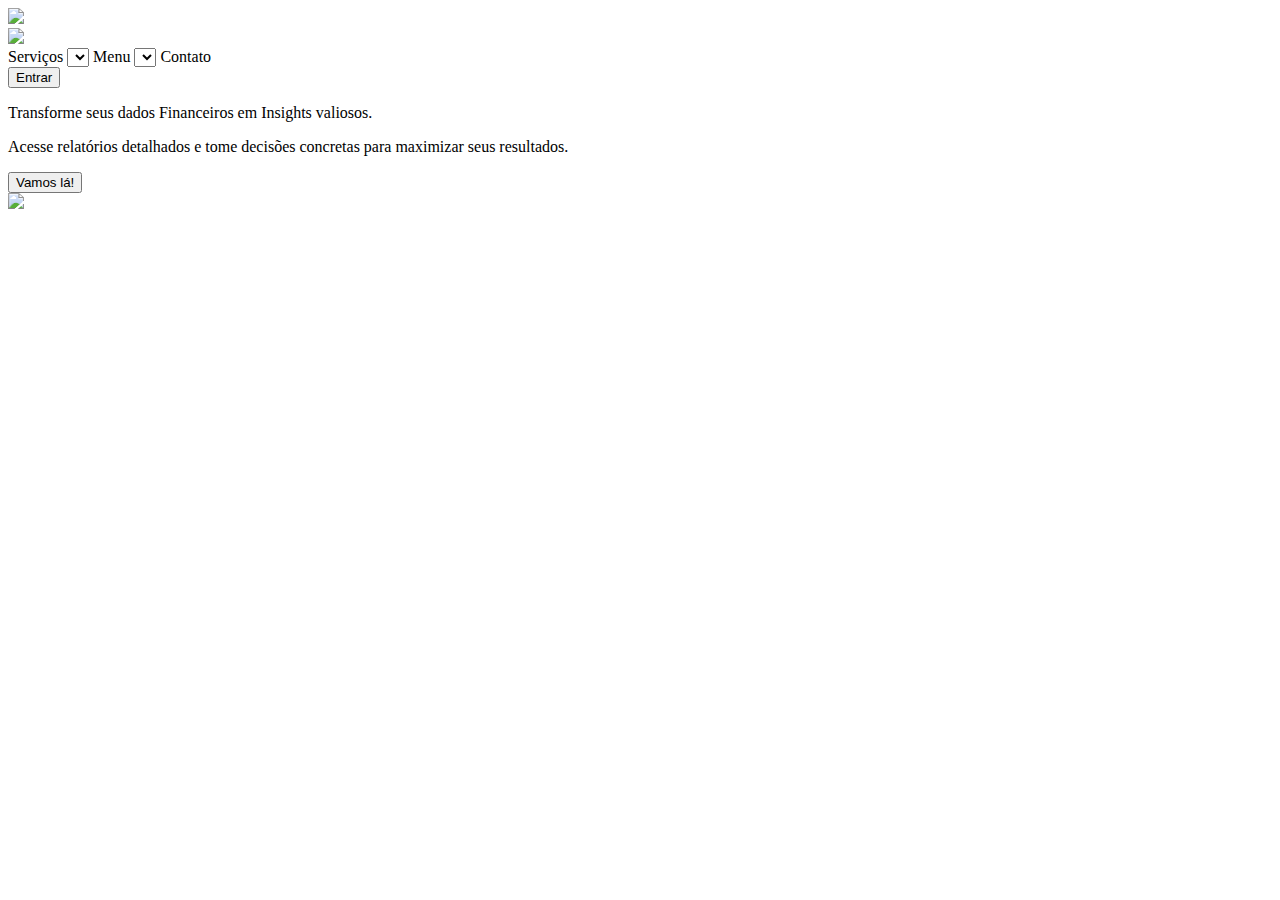
==== src/pages/hero/index.html @ 3277949e "primeiro commit com inicio de estrutura das telas e inicio da tela hero" ====
<!DOCTYPE html>
<html lang="pt-br">

<head>
    <meta charset="UTF-8">
    <meta name="viewport" content="width=device-width, initial-scale=1.0">
    <title>Challenge iFood</title>
    <link rel="stylesheet" href="/ChallengeFiap/src/pages/hero/styles.css">
    <link rel="stylesheet" href=" https://cdnjs.cloudflare.com/ajax/libs/font-awesome/5.15.3/css/all.min.css" />
</head>

<body>
    <div class="hero">
        <div class="box-image-vector">
            <img src="/ChallengeFiap/src/images/vector1_hero.svg" class="image-vector">
        </div>
        <div class="hero-header">
            <img src="/ChallengeFiap/src/images/logo_hero.svg">
            <div class="box-service">
                <span>Serviços <select></select></span>
                <span>Menu <select></select></span>
                <span>Contato </span>
            </div>
            <div>
                <button><i class="fa-solid fa-arrow-right-to-bracket"></i> Entrar</button>
            </div>
        </div>
        <div class="box-main">
            <div class="box-text">
                <p class="text-one">Transforme seus dados <span>Financeiros</span> em <span>Insights</span> valiosos.</p>
                <p>Acesse relatórios detalhados e tome decisões concretas para maximizar seus resultados.</p>
                <button class="button-go">Vamos lá!</button>
            </div>
            <div class="image">
                <!-- <img src="/src/images/fundo_welcome.svg"> -->
                <img src="/ChallengeFiap/src/images/prato_hero.svg" class="image-dish">
                <!-- <img src="/src/images/vector1_welcome.svg"> -->
            </div>
        </div>
        <!-- <div>
            <button class="button-go">Vamos lá!</button>
        </div> -->
    </div>
</body>

</html>
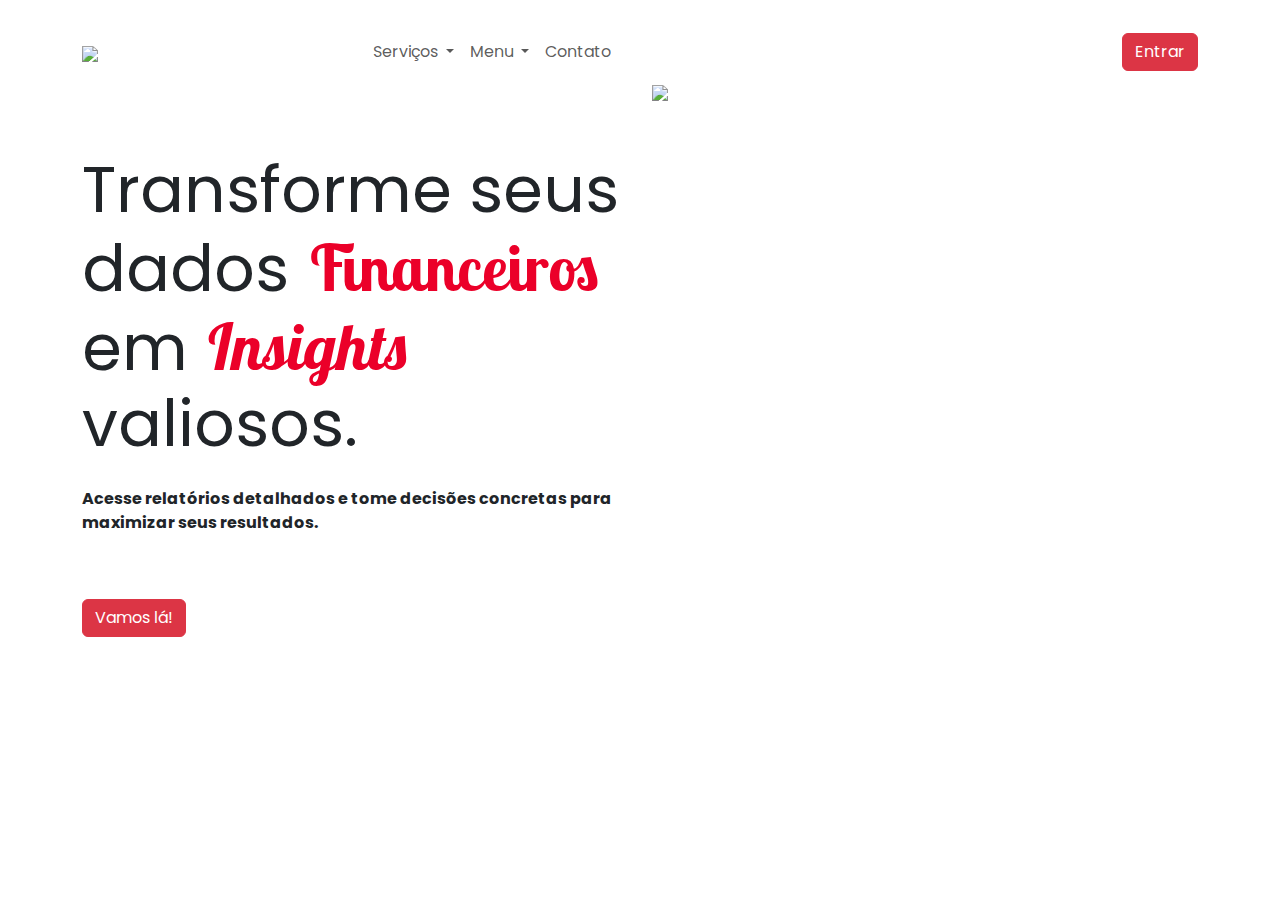
==== commit 1723c2a2: "tela inicial e inicio da tela home" ====
--- a/src/pages/hero/index.html
+++ b/src/pages/hero/index.html
@@ -1,46 +1,109 @@
-<!DOCTYPE html>
+<!doctype html>
 <html lang="pt-br">
 
 <head>
-    <meta charset="UTF-8">
-    <meta name="viewport" content="width=device-width, initial-scale=1.0">
+    <meta charset="utf-8">
+    <meta name="viewport" content="width=device-width, initial-scale=1">
     <title>Challenge iFood</title>
-    <link rel="stylesheet" href="/ChallengeFiap/src/pages/hero/styles.css">
-    <link rel="stylesheet" href=" https://cdnjs.cloudflare.com/ajax/libs/font-awesome/5.15.3/css/all.min.css" />
+    <!-- Link Fonte Poppins -->
+    <link rel="preconnect" href="https://fonts.googleapis.com">
+    <link rel="preconnect" href="https://fonts.gstatic.com" crossorigin>
+    <link href="https://fonts.googleapis.com/css2?family=Poppins:ital,wght@0,400;0,700;1,100&display=swap"
+        rel="stylesheet">
+    <link rel="preconnect" href="https://fonts.googleapis.com">
+    <!-- fim link Fonte Poppins -->
+
+    <!-- Link fonte Lobster Two -->
+    <link rel="preconnect" href="https://fonts.googleapis.com">
+    <link rel="preconnect" href="https://fonts.gstatic.com" crossorigin>
+    <link href="https://fonts.googleapis.com/css2?family=Lobster+Two:ital,wght@0,700;1,400&display=swap" rel="stylesheet">
+    <!-- fim link fonte Lobster Two -->
+
+    <!-- Link Css BS -->
+    <link href="https://cdn.jsdelivr.net/npm/bootstrap@5.3.3/dist/css/bootstrap.min.css" rel="stylesheet"
+        integrity="sha384-QWTKZyjpPEjISv5WaRU9OFeRpok6YctnYmDr5pNlyT2bRjXh0JMhjY6hW+ALEwIH" crossorigin="anonymous">
+
+    <link rel="stylesheet" href="./styles.css">
+    <script src="./app.js"></script>
 </head>
 
-<body>
-    <div class="hero">
-        <div class="box-image-vector">
-            <img src="/ChallengeFiap/src/images/vector1_hero.svg" class="image-vector">
-        </div>
-        <div class="hero-header">
-            <img src="/ChallengeFiap/src/images/logo_hero.svg">
-            <div class="box-service">
-                <span>Serviços <select></select></span>
-                <span>Menu <select></select></span>
-                <span>Contato </span>
+<body class="font-poppins">
+    <div class="container-fluid">
+        <nav class="navbar navbar-expand-lg">
+            <div class="container pt-4">
+                <a class="navbar-brand" href="#"><img src="/challengeFiap/ChallengeFiap/src/images/logo_hero.svg"
+                        class="image-vector"></a>
+                <button class="navbar-toggler" type="button" data-bs-toggle="collapse"
+                    data-bs-target="#navbarSupportedContent" aria-controls="navbarSupportedContent"
+                    aria-expanded="false" aria-label="Toggle navigation">
+                    <i class="bi bi-filter-right"></i>
+                </button>
+                <div class="collapse navbar-collapse" id="navbarSupportedContent">
+                    <ul class="navbar-nav me-auto mb-2 mb-lg-0 ms-auto">
+                        <li class="nav-item dropdown">
+                            <a class="nav-link dropdown-toggle" href="#" role="button" data-bs-toggle="dropdown"
+                                aria-expanded="false">
+                                Serviços
+                            </a>
+                            <ul class="dropdown-menu">
+                                <li><a class="dropdown-item" href="#">teste</a></li>
+                                <li><a class="dropdown-item" href="#">Another action</a></li>
+                                <li>
+                                    <hr class="dropdown-divider">
+                                </li>
+                                <li><a class="dropdown-item" href="#">Something else here</a></li>
+                            </ul>
+                        </li>
+                        <li class="nav-item dropdown">
+                            <a class="nav-link dropdown-toggle" href="#" role="button" data-bs-toggle="dropdown"
+                                aria-expanded="false">
+                                Menu
+                            </a>
+                            <ul class="dropdown-menu">
+                                <li><a class="dropdown-item" href="#">Action</a></li>
+                                <li><a class="dropdown-item" href="#">Another action</a></li>
+                                <li>
+                                    <hr class="dropdown-divider">
+                                </li>
+                                <li><a class="dropdown-item" href="#">Something else here</a></li>
+                            </ul>
+                        </li>
+                        <li class="nav-item">
+                            <a class="nav-link" href="#">Contato</a>
+                        </li>
+                    </ul>
+                    <button type="button" class="btn btn-danger ms-auto" onclick="login()"><i
+                            class="bi bi-box-arrow-in-right"></i>
+                        Entrar</button>
+                </div>
             </div>
-            <div>
-                <button><i class="fa-solid fa-arrow-right-to-bracket"></i> Entrar</button>
+        </nav>
+
+        <section class="container">
+            <!-- <div class="row d-flex row-cols-1 row-cols-lg-2 align-items-center text-center"> -->
+            <div class="row d-flex">
+                <div class="col my-5 text-lg-start">
+                    <h1 class="display-3 my-4"><strong>Transforme seus dados <span
+                                class="font-lobster text-danger">Financeiros</span> em
+                            <span class="font-lobster text-danger"><em>Insights</em></span> valiosos.
+                            </h1></strong>
+                        <p class="my-3"><strong>Acesse relatórios detalhados e tome decisões concretas para maximizar
+                                seus resultados.</p></strong>
+                        <button type="button" class="btn btn-danger my-5" 7><i class="bi bi-box-arrow-in-right"></i>
+                            Vamos lá!</button>
+                </div>
+                <div class="col box-image">
+                    <img src="/challengeFiap/ChallengeFiap/src/images/prato_hero.svg">
+
+                </div>
+
             </div>
-        </div>
-        <div class="box-main">
-            <div class="box-text">
-                <p class="text-one">Transforme seus dados <span>Financeiros</span> em <span>Insights</span> valiosos.</p>
-                <p>Acesse relatórios detalhados e tome decisões concretas para maximizar seus resultados.</p>
-                <button class="button-go">Vamos lá!</button>
-            </div>
-            <div class="image">
-                <!-- <img src="/src/images/fundo_welcome.svg"> -->
-                <img src="/ChallengeFiap/src/images/prato_hero.svg" class="image-dish">
-                <!-- <img src="/src/images/vector1_welcome.svg"> -->
-            </div>
-        </div>
-        <!-- <div>
-            <button class="button-go">Vamos lá!</button>
-        </div> -->
+
+        </section>
     </div>
+<script src="https://cdn.jsdelivr.net/npm/bootstrap@5.3.3/dist/js/bootstrap.bundle.min.js"
+    integrity="sha384-YvpcrYf0tY3lHB60NNkmXc5s9fDVZLESaAA55NDzOxhy9GkcIdslK1eN7N6jIeHz"
+    crossorigin="anonymous"></script>
 </body>
 
 </html>--- a/src/pages/hero/styles.css
+++ b/src/pages/hero/styles.css
@@ -0,0 +1,112 @@
+ /* @font-face {
+    font-family: Poppins;
+    src: url();
+}  */
+
+ /* * {
+    margin: 0;
+    padding: 0;
+    box-sizing: border-box;
+    font: Lobster Two;
+} */
+
+ :root {
+     --font-poppins: 'Poppins', sans-serif;
+     --font-lobster: 'Lobster Two', sans-serif;
+ }
+
+ .font-poppins {
+    font-family: var(--font-poppins);
+ }
+
+
+ .font-lobster {
+    font-family: var(--font-lobster);
+    font-weight: 700;
+    color: #EB0029 !important;
+ }
+
+ .box-image {
+    background-image:url(/challengeFiap/ChallengeFiap/src/images/vector1_hero.svg), url(/challengeFiap/ChallengeFiap/src/images/fundo_hero.svg);
+    background-repeat: no-repeat;
+ }
+
+ /* .container .navbar-toggler {
+     box-shadow: none;
+     border-color: #EB0029;
+ }
+
+
+ .hero {
+     width: 100%;
+     height: 100vh;
+ }
+
+ .box-image-vector {
+     display: flex;
+     justify-content: center;
+ }
+
+
+ .image-vector {
+     position: absolute;
+ }
+
+ .hero-header {
+     display: flex;
+     padding: 50px;
+     gap: 150px;
+ }
+
+ .box-main {
+     display: flex;
+
+ }
+
+ .box-service {
+     display: flex;
+     flex-direction: row;
+     gap: 50px;
+     justify-content: center;
+ }
+
+ .box-service select {
+     border: none;
+     color: #EB0029;
+ }
+
+ .box-text {
+     width: 50%;
+     padding: 40px;
+     margin-left: 20px;
+ }
+
+ .text-one {
+     font-size: 62px;
+     line-height: 85px;
+ }
+
+ .image {
+     width: 50%;
+     display: flex;
+     background-image: url(/challengeFiap/ChallengeFiap/src/images/fundo_hero.svg);
+     background-repeat: no-repeat;
+
+ }
+
+ .image-dish {
+     padding-left: 100px;
+
+ }
+
+ .button-go {
+     width: 181px;
+     height: 67px;
+     gap: 29px;
+     border: 1px solid;
+     border-radius: 50px;
+     background: #EB0029;
+     padding: 11px, 20px, 11px, 20px;
+     color: #fff;
+     border-color: #fff;
+ } */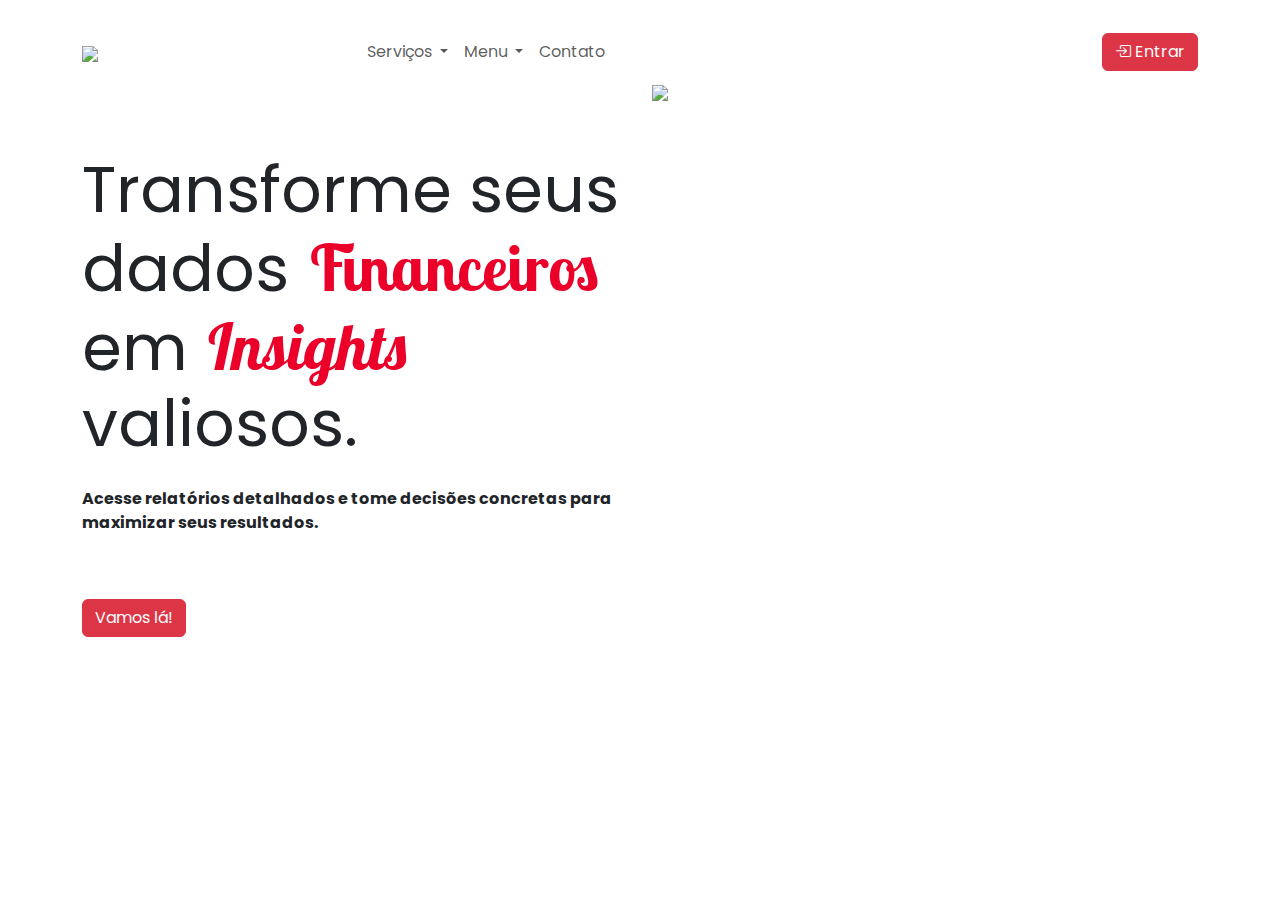
==== commit e2661323: "challenge fase 2" ====
--- a/src/pages/hero/index.html
+++ b/src/pages/hero/index.html
@@ -23,8 +23,9 @@
     <link href="https://cdn.jsdelivr.net/npm/bootstrap@5.3.3/dist/css/bootstrap.min.css" rel="stylesheet"
         integrity="sha384-QWTKZyjpPEjISv5WaRU9OFeRpok6YctnYmDr5pNlyT2bRjXh0JMhjY6hW+ALEwIH" crossorigin="anonymous">
 
-    <link rel="stylesheet" href="./styles.css">
-    <script src="./app.js"></script>
+    <link rel="stylesheet" href="style.css">
+    <link rel="stylesheet" href="https://cdn.jsdelivr.net/npm/bootstrap-icons@1.11.3/font/bootstrap-icons.min.css">
+
 </head>
 
 <body class="font-poppins">
@@ -72,15 +73,15 @@
                             <a class="nav-link" href="#">Contato</a>
                         </li>
                     </ul>
-                    <button type="button" class="btn btn-danger ms-auto" onclick="login()"><i
-                            class="bi bi-box-arrow-in-right"></i>
-                        Entrar</button>
+                    <button type="button" class="btn btn-danger ms-auto" id="btn-login">
+                        <i class="bi bi-box-arrow-in-right"></i> Entrar
+                    </button>
+                    <tbody class="historico"></tbody>
                 </div>
             </div>
         </nav>
 
         <section class="container">
-            <!-- <div class="row d-flex row-cols-1 row-cols-lg-2 align-items-center text-center"> -->
             <div class="row d-flex">
                 <div class="col my-5 text-lg-start">
                     <h1 class="display-3 my-4"><strong>Transforme seus dados <span
@@ -89,7 +90,7 @@
                             </h1></strong>
                         <p class="my-3"><strong>Acesse relatórios detalhados e tome decisões concretas para maximizar
                                 seus resultados.</p></strong>
-                        <button type="button" class="btn btn-danger my-5" 7><i class="bi bi-box-arrow-in-right"></i>
+                        <button type="button" id="button-go" class="btn btn-danger my-5" 7>
                             Vamos lá!</button>
                 </div>
                 <div class="col box-image">
@@ -102,8 +103,10 @@
         </section>
     </div>
 <script src="https://cdn.jsdelivr.net/npm/bootstrap@5.3.3/dist/js/bootstrap.bundle.min.js"
-    integrity="sha384-YvpcrYf0tY3lHB60NNkmXc5s9fDVZLESaAA55NDzOxhy9GkcIdslK1eN7N6jIeHz"
-    crossorigin="anonymous"></script>
+    integrity="sha384-YvpcrYf0tY3lHB60NNkmXc5s9fDVZLESaAA55NDzOxhy9GkcIdslK1eN7N6jIeHz" crossorigin="anonymous">
+</script>
+<script src="./app.js"></script>
+
 </body>
 
 </html>--- a/src/pages/hero/style.css
+++ b/src/pages/hero/style.css
@@ -0,0 +1,20 @@
+:root {
+     --font-poppins: 'Poppins', sans-serif;
+     --font-lobster: 'Lobster Two', sans-serif;
+ }
+
+ .font-poppins {
+    font-family: var(--font-poppins);
+ }
+
+
+ .font-lobster {
+    font-family: var(--font-lobster);
+    font-weight: 700;
+    color: #EB0029 !important;
+ }
+
+ .box-image {
+    background-image:url(/challengeFiap/ChallengeFiap/src/images/vector1_hero.svg), url(/challengeFiap/ChallengeFiap/src/images/fundo_hero.svg);
+    background-repeat: no-repeat;
+ }